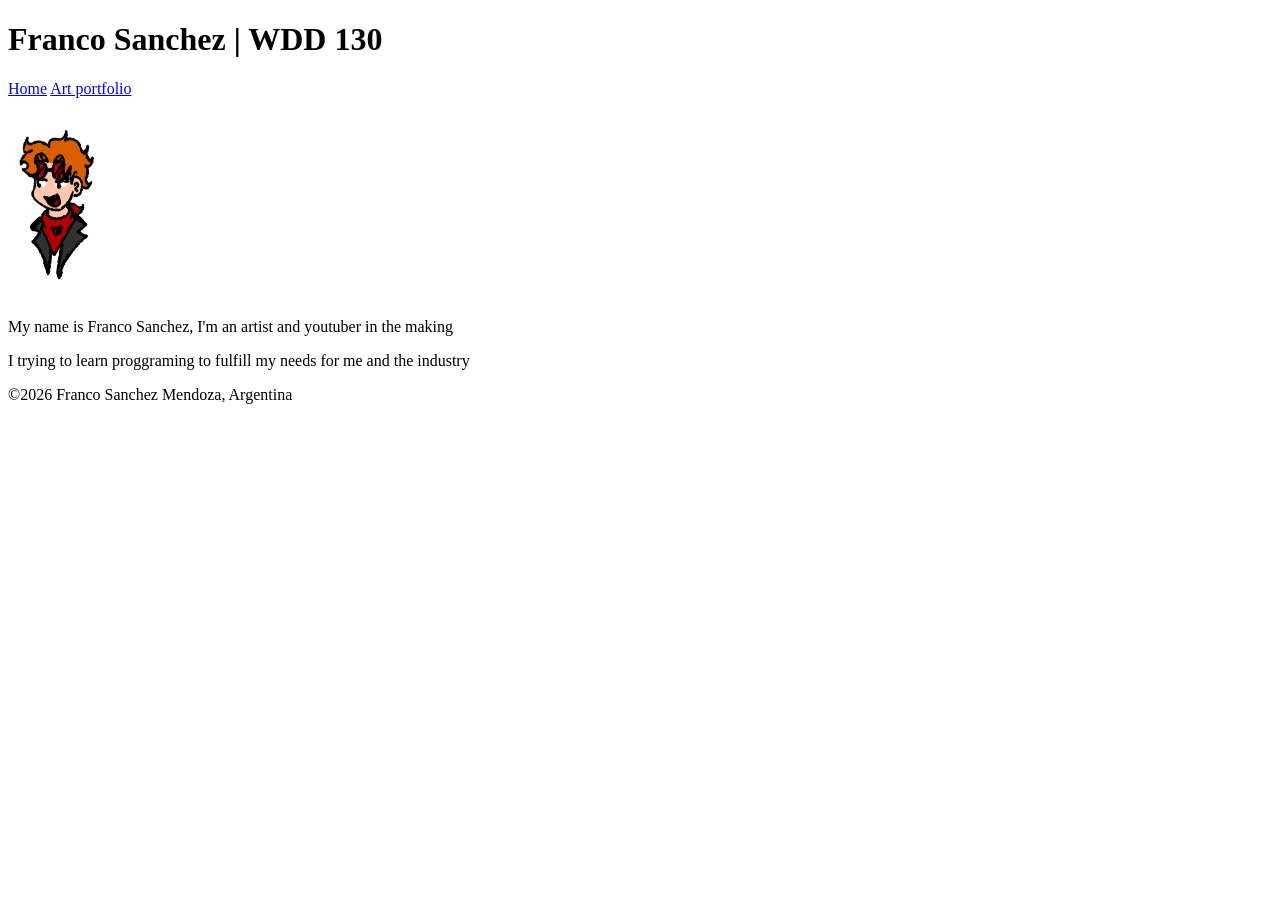
==== index.html @ 1d523311 "New changes to the Index" ====
<!DOCTYPE html>
<html lang="en">

<head>
    <meta charset="UTF-8">
    <meta name="viewport" content="width=device-width, initial-scale=1.0">
    <title>Franco Sanchez | WDD 130</title>
</head>

<body>
    <h1>Franco Sanchez | WDD 130</h1>
    <header>
        <nav>
            <a href="#">Home</a>
            <a href="wwr/">Art portfolio</a>
        </nav>
    </header>
    <img src="images/profile.png" alt="Souly Image" width="100" height="200">
    <p>My name is Franco Sanchez, I'm an artist and youtuber in the making </p>
    <p>I trying to learn proggraming to fulfill my needs for me and the industry</p>
    <footer>
        <p>©2026 Franco Sanchez Mendoza, Argentina</p>
    </footer>
</body>

</html>
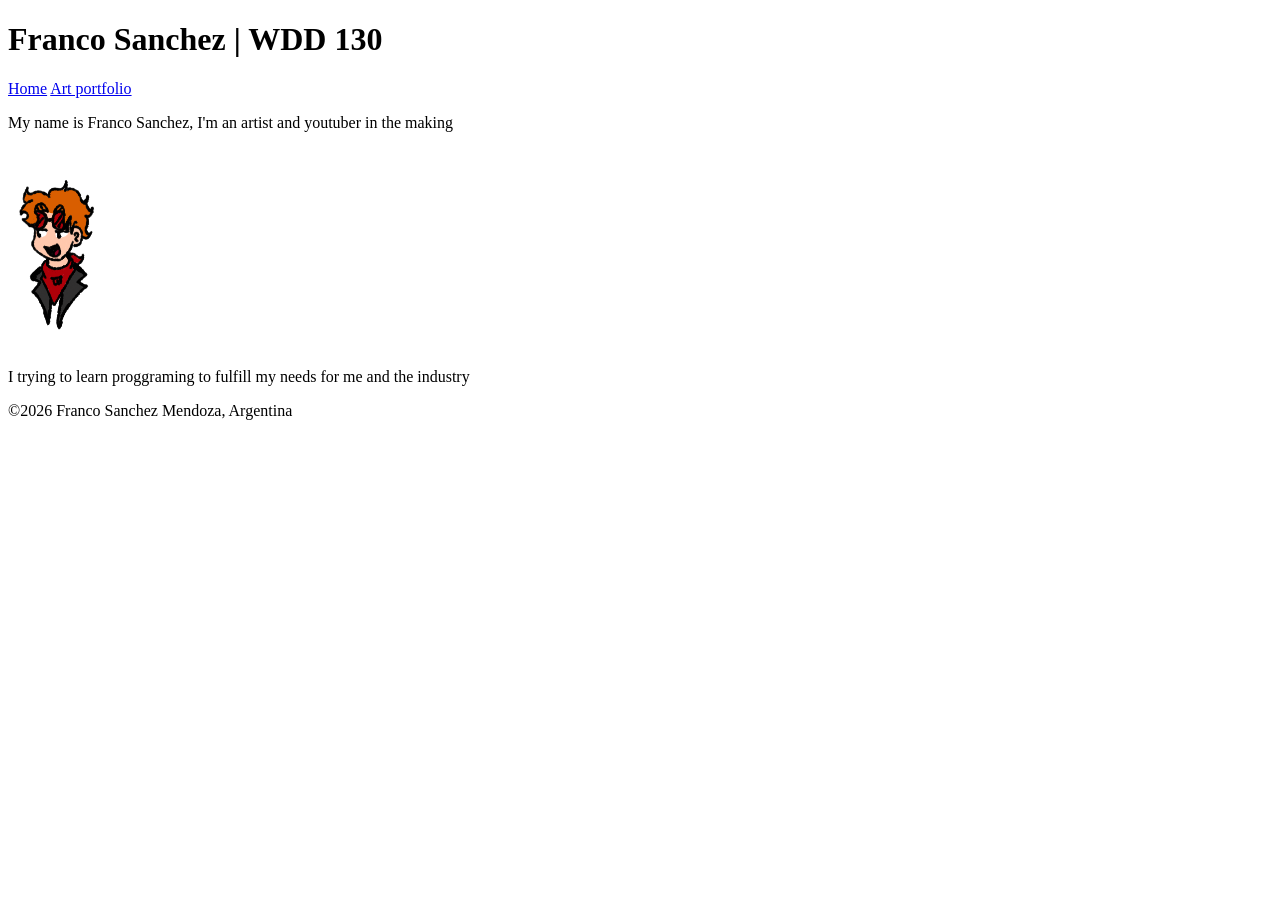
==== commit 7884c4f2: "Correction" ====
--- a/index.html
+++ b/index.html
@@ -15,9 +15,11 @@
             <a href="wwr/">Art portfolio</a>
         </nav>
     </header>
-    <img src="images/profile.png" alt="Souly Image" width="100" height="200">
-    <p>My name is Franco Sanchez, I'm an artist and youtuber in the making </p>
-    <p>I trying to learn proggraming to fulfill my needs for me and the industry</p>
+    <main>
+        <p>My name is Franco Sanchez, I'm an artist and youtuber in the making </p>
+        <img src="images/profile.png" alt="Souly Image" width="100" height="200">
+        <p>I trying to learn proggraming to fulfill my needs for me and the industry</p>
+    </main>
     <footer>
         <p>©2026 Franco Sanchez Mendoza, Argentina</p>
     </footer>
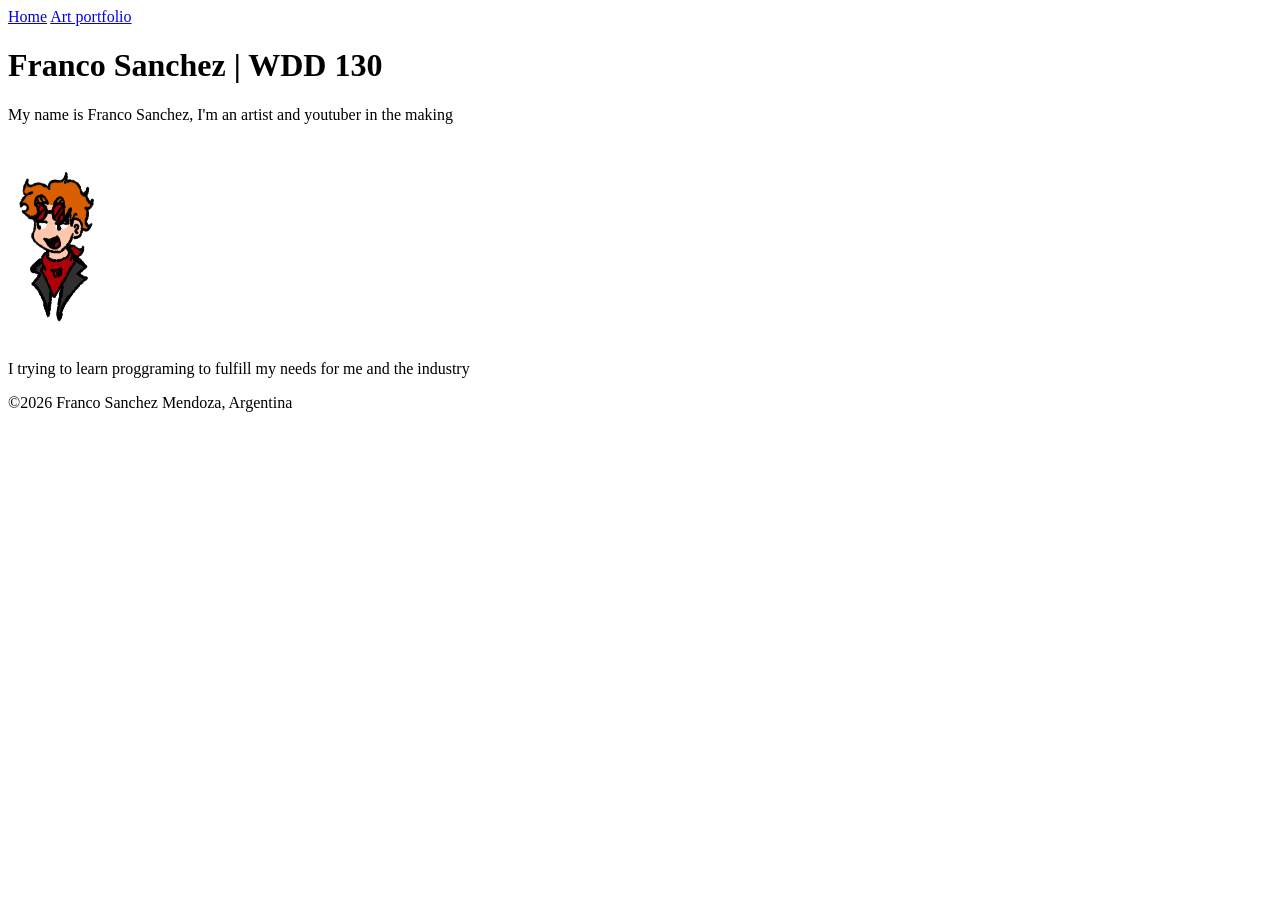
==== commit 0df7d44e: "Yet another correction" ====
--- a/index.html
+++ b/index.html
@@ -8,7 +8,6 @@
 </head>
 
 <body>
-    <h1>Franco Sanchez | WDD 130</h1>
     <header>
         <nav>
             <a href="#">Home</a>
@@ -16,6 +15,7 @@
         </nav>
     </header>
     <main>
+        <h1>Franco Sanchez | WDD 130</h1>
         <p>My name is Franco Sanchez, I'm an artist and youtuber in the making </p>
         <img src="images/profile.png" alt="Souly Image" width="100" height="200">
         <p>I trying to learn proggraming to fulfill my needs for me and the industry</p>
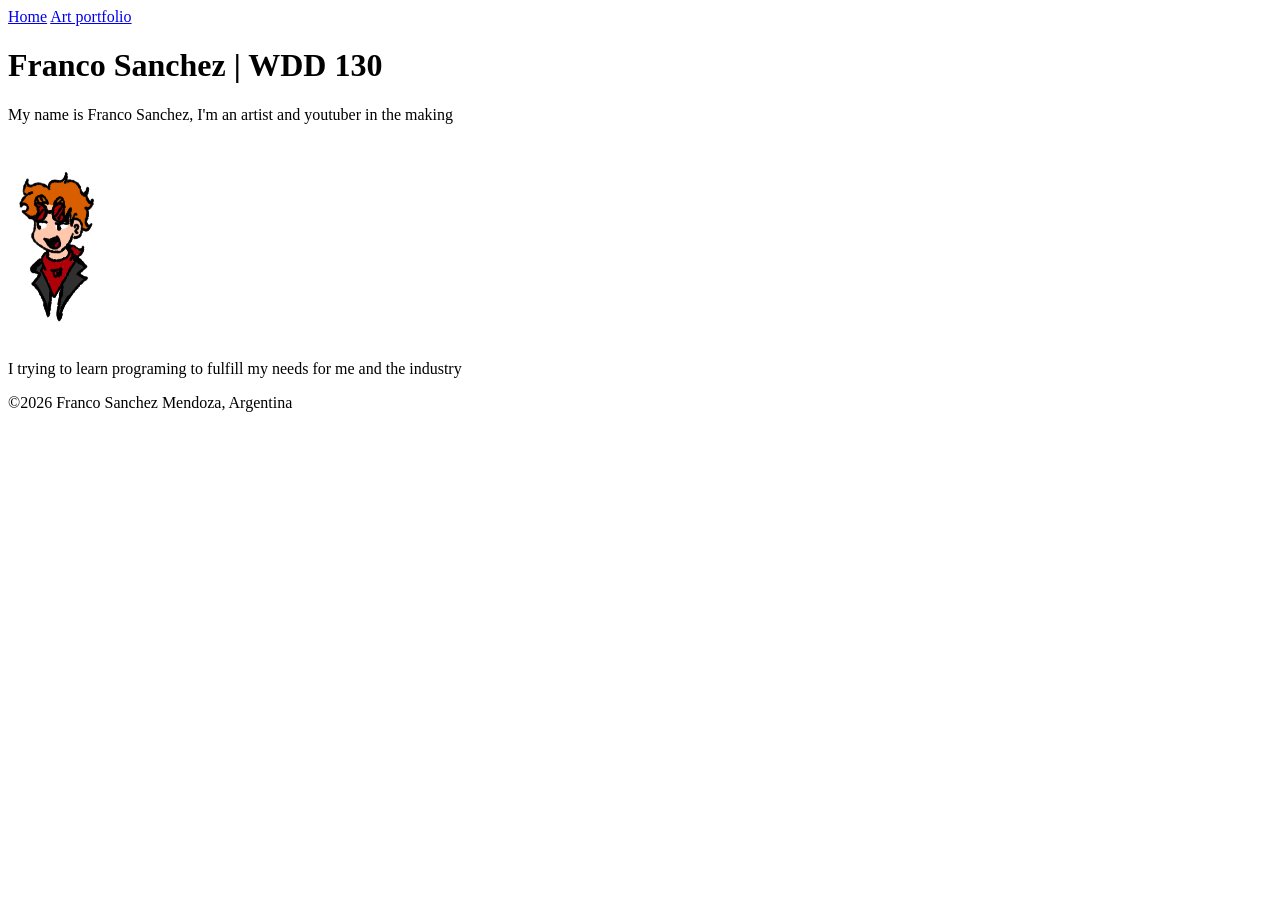
==== commit 67c9c411: "ae" ====
--- a/index.html
+++ b/index.html
@@ -18,7 +18,7 @@
         <h1>Franco Sanchez | WDD 130</h1>
         <p>My name is Franco Sanchez, I'm an artist and youtuber in the making </p>
         <img src="images/profile.png" alt="Souly Image" width="100" height="200">
-        <p>I trying to learn proggraming to fulfill my needs for me and the industry</p>
+        <p>I trying to learn programing to fulfill my needs for me and the industry</p>
     </main>
     <footer>
         <p>©2026 Franco Sanchez Mendoza, Argentina</p>
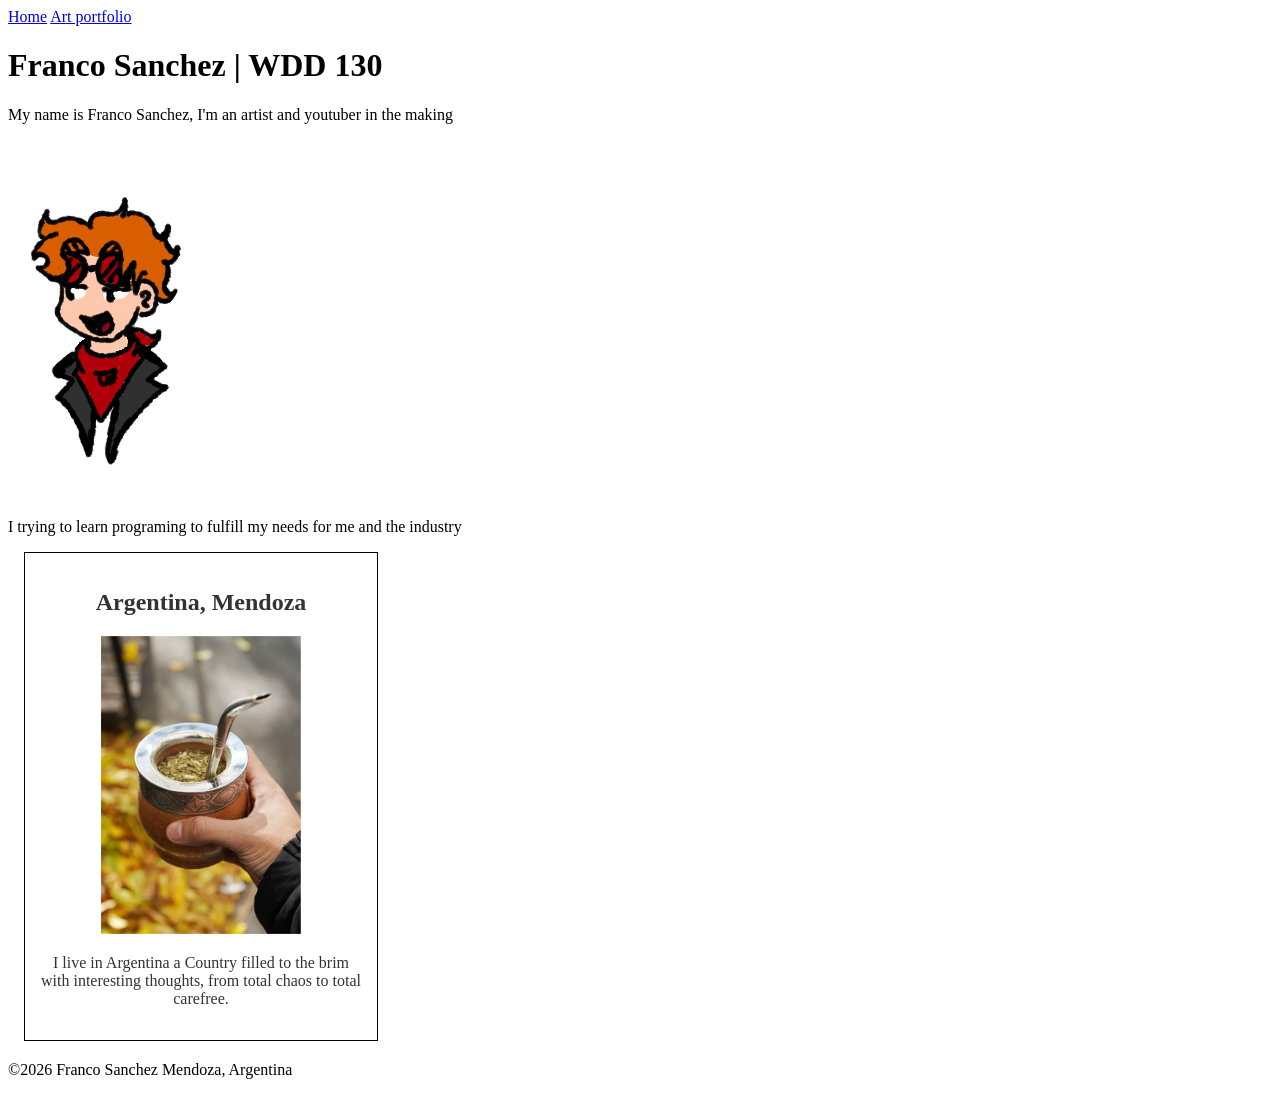
==== commit ae45da43: "New" ====
--- a/index.html
+++ b/index.html
@@ -5,6 +5,9 @@
     <meta charset="UTF-8">
     <meta name="viewport" content="width=device-width, initial-scale=1.0">
     <title>Franco Sanchez | WDD 130</title>
+    <meta name="author" content="Franco Sanchez">
+    <meta name="description" content="This is the Page of Franco Sanchez with the purpose of becoming a future portfolio">
+    <link rel="stylesheet" href="styles/styles.css">
 </head>
 
 <body>
@@ -17,9 +20,14 @@
     <main>
         <h1>Franco Sanchez | WDD 130</h1>
         <p>My name is Franco Sanchez, I'm an artist and youtuber in the making </p>
-        <img src="images/profile.png" alt="Souly Image" width="100" height="200">
+        <img src="images/profile.png" alt="Souly Image">
         <p>I trying to learn programing to fulfill my needs for me and the industry</p>
     </main>
+    <aside>
+        <h2>Argentina, Mendoza</h2>
+        <img src="images/mate.jpg" alt="Matecito">
+        <p>I live in Argentina a Country filled to the brim with interesting thoughts, from total chaos to total carefree.</p>
+    </aside>
     <footer>
         <p>©2026 Franco Sanchez Mendoza, Argentina</p>
     </footer>
--- a/styles/styles.css
+++ b/styles/styles.css
@@ -0,0 +1,26 @@
+main {
+    max-width: 840px;
+}
+aside {
+
+    width: 20rem;
+    margin: 1rem;
+    border: 1px solid black;
+    padding: 1rem;
+    background-color: rgb(235, 219, 191/0.2);
+    color: #333;
+    text-align: center;
+}
+aside img {
+    width: 200px;
+    height: auto;
+}
+main image {
+    width: 150px;
+    height: auto;
+}
+p {padding: 0;}
+footer{
+    margin-top: 20px;
+    border-top: 1px, solid black; 
+}
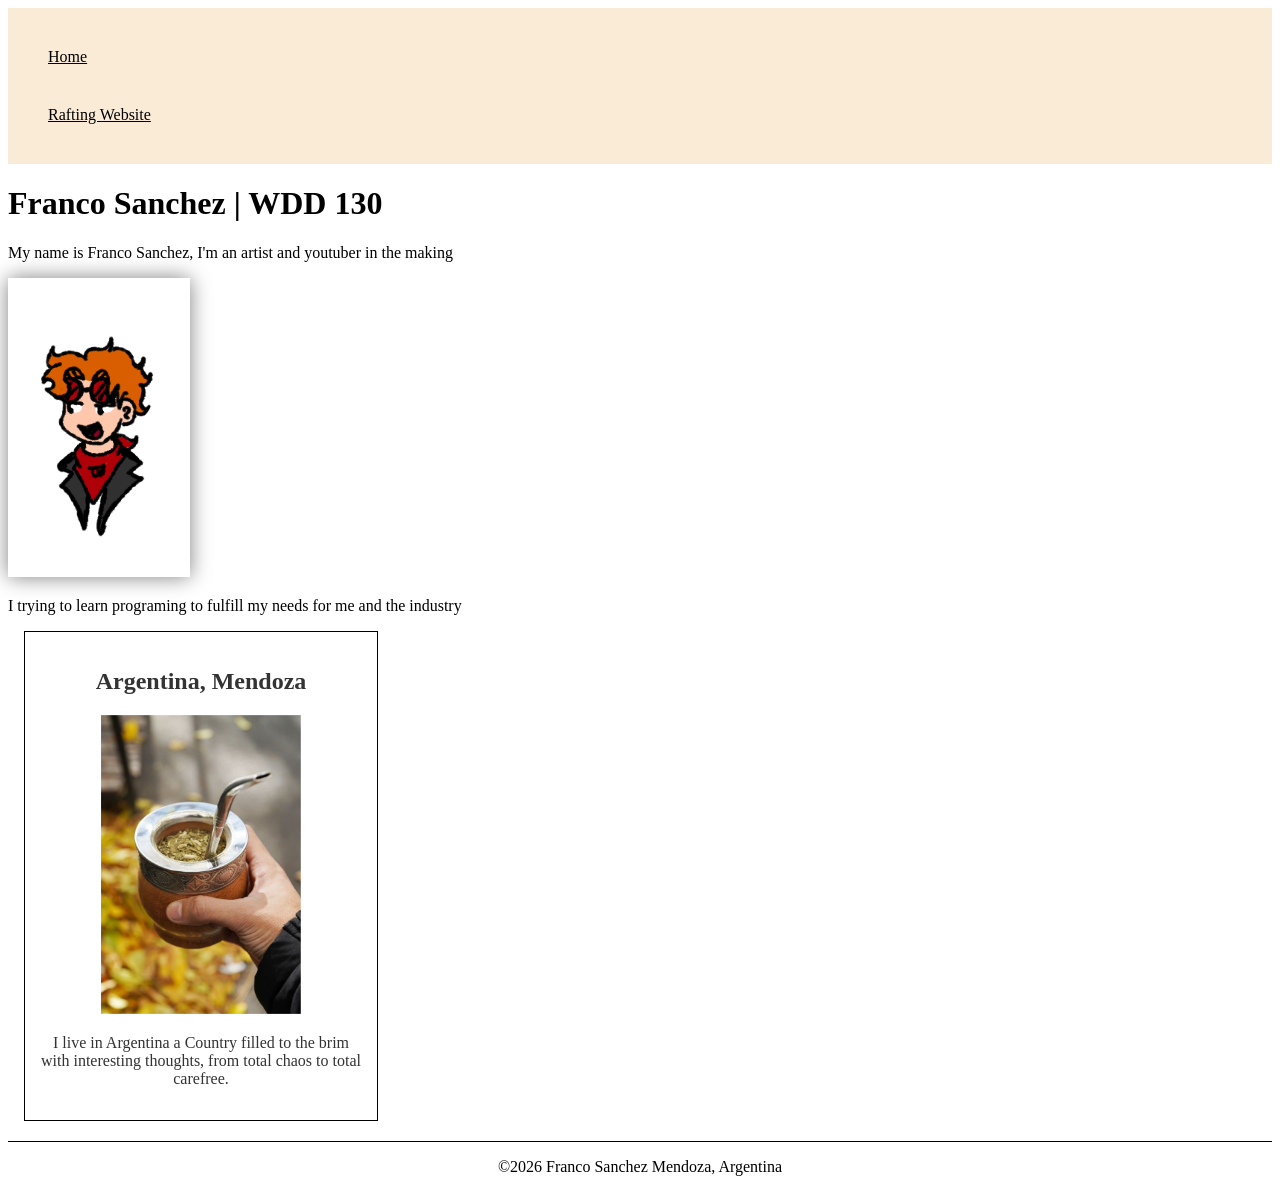
==== commit 2859bbc6: "Jijo" ====
--- a/index.html
+++ b/index.html
@@ -14,7 +14,7 @@
     <header>
         <nav>
             <a href="#">Home</a>
-            <a href="wwr/">Art portfolio</a>
+            <a href="wwr/">Rafting Website</a>
         </nav>
     </header>
     <main>
--- a/styles/styles.css
+++ b/styles/styles.css
@@ -1,5 +1,18 @@
 main {
     max-width: 840px;
+}
+nav {
+    background-color: antiquewhite;
+    padding: 20px;
+}
+nav a {
+    color: #000;
+    padding: 20px;
+    display: block;
+}
+
+h1 {
+    color: #000;
 }
 aside {
 
@@ -7,7 +20,7 @@
     margin: 1rem;
     border: 1px solid black;
     padding: 1rem;
-    background-color: rgb(235, 219, 191/0.2);
+    background-color: (rgb( 235, 219, 191 )/0.2);
     color: #333;
     text-align: center;
 }
@@ -15,12 +28,16 @@
     width: 200px;
     height: auto;
 }
-main image {
+main img {
     width: 150px;
     height: auto;
+    border: 1px, #000;
+    padding: 1rem;
+    box-shadow: 0 0 20px gray;
 }
 p {padding: 0;}
 footer{
     margin-top: 20px;
-    border-top: 1px, solid black; 
+    border-top: 1px solid black;
+    text-align: center;
 }
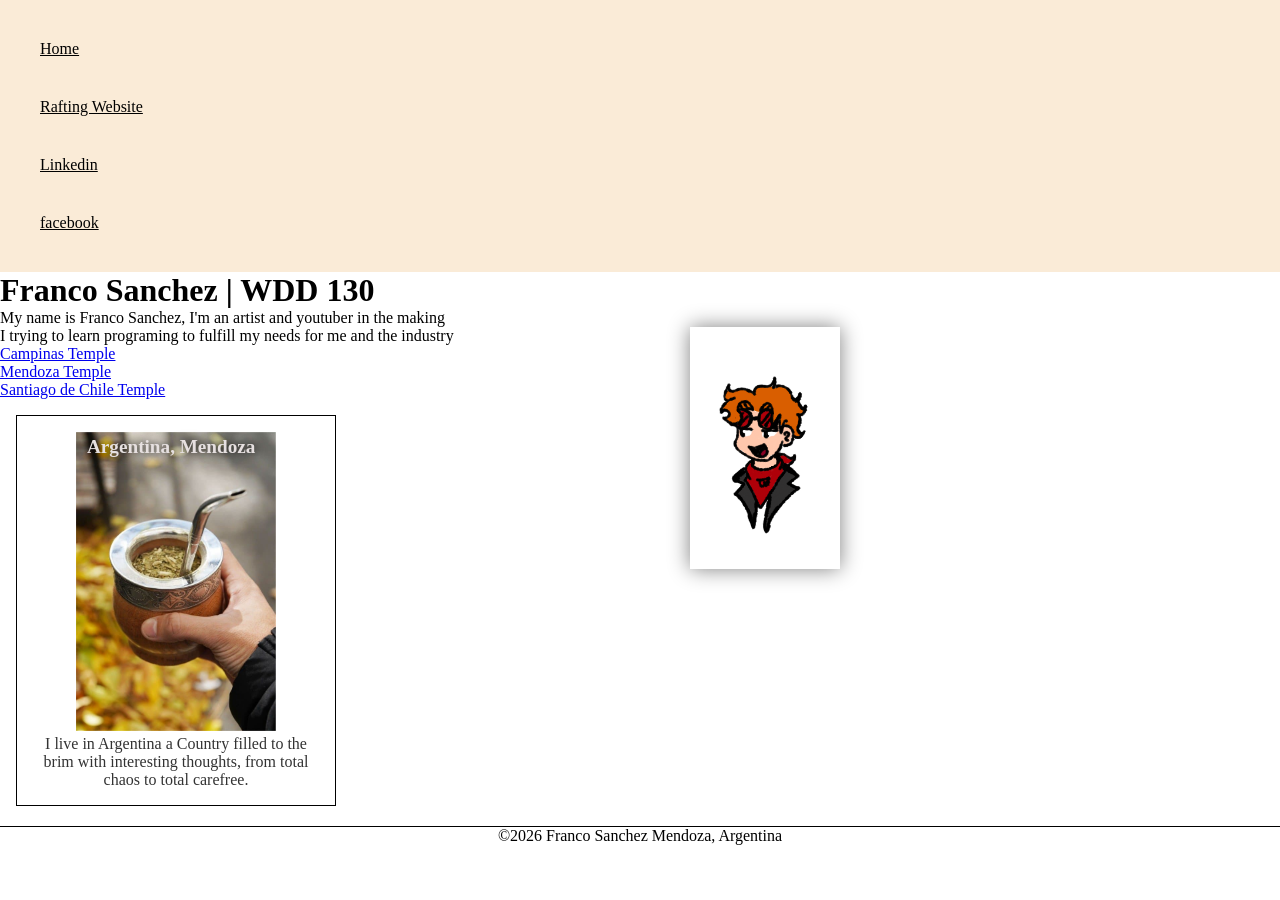
==== commit babcdc9d: "Se me jijean los jijolines" ====
--- a/index.html
+++ b/index.html
@@ -6,7 +6,8 @@
     <meta name="viewport" content="width=device-width, initial-scale=1.0">
     <title>Franco Sanchez | WDD 130</title>
     <meta name="author" content="Franco Sanchez">
-    <meta name="description" content="This is the Page of Franco Sanchez with the purpose of becoming a future portfolio">
+    <meta name="description"
+      content="This is the Page of Franco Sanchez with the purpose of becoming a future portfolio">
     <link rel="stylesheet" href="styles/styles.css">
 </head>
 
@@ -15,6 +16,8 @@
         <nav>
             <a href="#">Home</a>
             <a href="wwr/">Rafting Website</a>
+            <a href="www.linkedin.com/in/franco-sanchez-358b66241">Linkedin</a>
+            <a href="https://facebook.com.">facebook</a>
         </nav>
     </header>
     <main>
@@ -22,11 +25,23 @@
         <p>My name is Franco Sanchez, I'm an artist and youtuber in the making </p>
         <img src="images/profile.png" alt="Souly Image">
         <p>I trying to learn programing to fulfill my needs for me and the industry</p>
+        <ul>
+            <li><a href="https://www.churchofjesuschrist.org/temples/details/campinas-brazil-temple"
+                  target="_blank">Campinas Temple</a>
+            </li>
+            <li><a href="https://www.churchofjesuschrist.org/temples/details/mendoza-argentina-temple"
+                  target="_blank">Mendoza Temple</a>
+            </li>
+            <li><a href="https://www.churchofjesuschrist.org/temples/details/santiago-chile-temple"
+                  target="_blank">Santiago de Chile Temple</a>
+            </li>
+        </ul>
     </main>
-    <aside>
+    <aside class="box">
         <h2>Argentina, Mendoza</h2>
         <img src="images/mate.jpg" alt="Matecito">
-        <p>I live in Argentina a Country filled to the brim with interesting thoughts, from total chaos to total carefree.</p>
+        <p>I live in Argentina a Country filled to the brim with interesting thoughts, from total
+            chaos to total carefree.</p>
     </aside>
     <footer>
         <p>©2026 Franco Sanchez Mendoza, Argentina</p>
--- a/styles/styles.css
+++ b/styles/styles.css
@@ -1,43 +1,78 @@
+:root {
+    --maincolore: #000;
+    --fondocolore: rgb(235, 219, 191);
+}
+
+* {
+    margin: 0;
+    padding: 0;
+    box-sizing: border-box;
+}
+
 main {
     max-width: 840px;
 }
+
 nav {
     background-color: antiquewhite;
     padding: 20px;
 }
+
 nav a {
-    color: #000;
+    color: var(--maincolore);
     padding: 20px;
     display: block;
 }
 
 h1 {
-    color: #000;
+    color: var(--maincolore);
 }
+
 aside {
-
+    position: relative;
     width: 20rem;
-    margin: 1rem;
-    border: 1px solid black;
-    padding: 1rem;
-    background-color: (rgb( 235, 219, 191 )/0.2);
-    color: #333;
     text-align: center;
 }
+
+aside h2 {
+    position: absolute;
+    top: 20px;
+    left: 70px;
+    font-size: larger;
+    color: #e6e0e0;
+    text-shadow: 0 0 10px #000;
+}
+
 aside img {
     width: 200px;
     height: auto;
 }
+
 main img {
     width: 150px;
     height: auto;
-    border: 1px, #000;
+    border: 1px var(--maincolore);
     padding: 1rem;
     box-shadow: 0 0 20px gray;
+    float: right;
 }
-p {padding: 0;}
-footer{
+
+p {
+    padding: 0;
+}
+
+footer {
     margin-top: 20px;
-    border-top: 1px solid black;
+    border-top: 1px solid var(--maincolore);
     text-align: center;
+}
+
+/* Class Selectors */
+
+.box {
+    margin: 1rem;
+    border: 1px solid var(--maincolore);
+    padding: 1rem;
+    background-color: (var(--fondocolore)/0.2);
+    color: #333;
 }
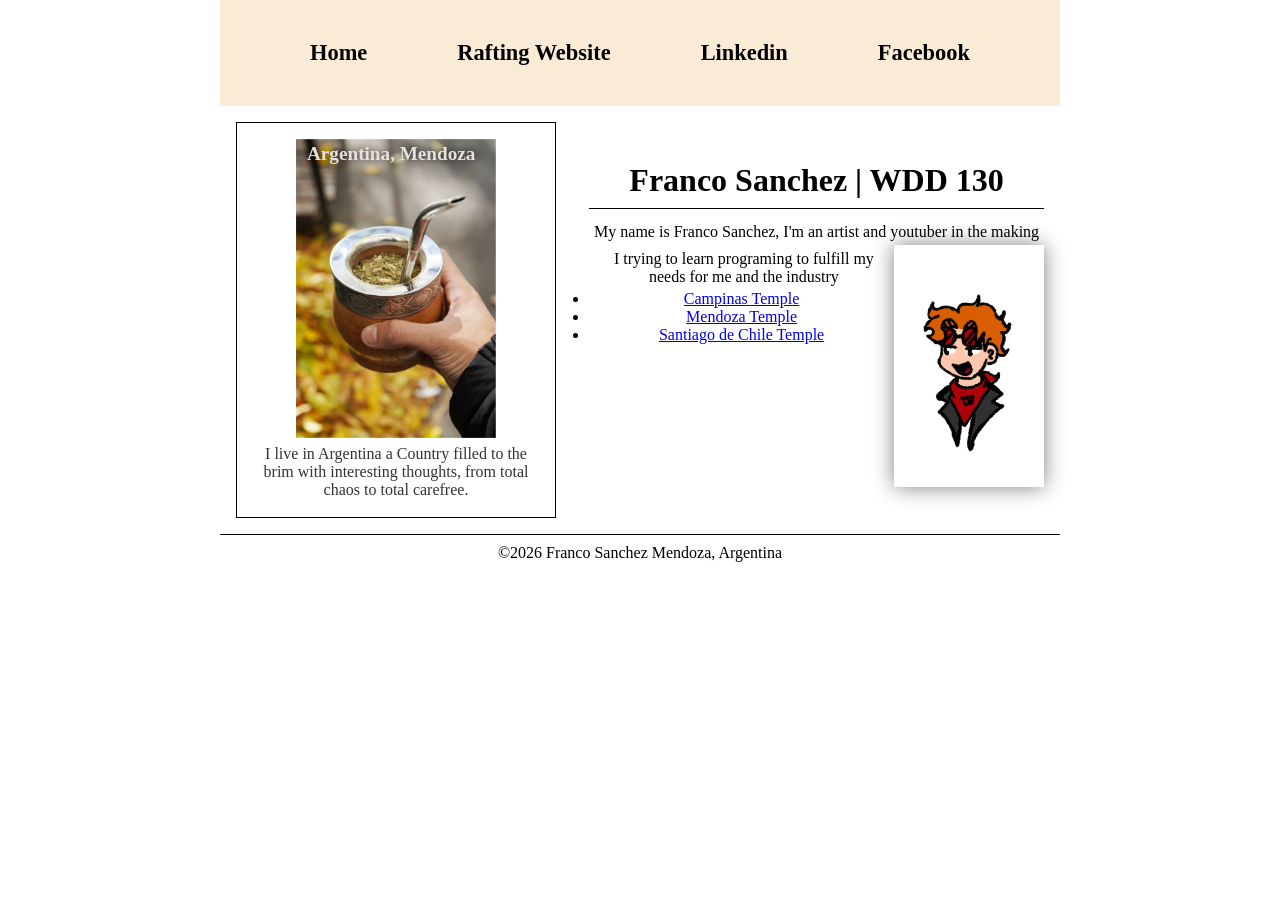
==== commit 29aa466f: "CSS ae" ====
--- a/index.html
+++ b/index.html
@@ -17,32 +17,35 @@
             <a href="#">Home</a>
             <a href="wwr/">Rafting Website</a>
             <a href="www.linkedin.com/in/franco-sanchez-358b66241">Linkedin</a>
-            <a href="https://facebook.com.">facebook</a>
+            <a href="https://facebook.com.">Facebook</a>
         </nav>
     </header>
-    <main>
-        <h1>Franco Sanchez | WDD 130</h1>
-        <p>My name is Franco Sanchez, I'm an artist and youtuber in the making </p>
-        <img src="images/profile.png" alt="Souly Image">
-        <p>I trying to learn programing to fulfill my needs for me and the industry</p>
-        <ul>
-            <li><a href="https://www.churchofjesuschrist.org/temples/details/campinas-brazil-temple"
-                  target="_blank">Campinas Temple</a>
-            </li>
-            <li><a href="https://www.churchofjesuschrist.org/temples/details/mendoza-argentina-temple"
-                  target="_blank">Mendoza Temple</a>
-            </li>
-            <li><a href="https://www.churchofjesuschrist.org/temples/details/santiago-chile-temple"
-                  target="_blank">Santiago de Chile Temple</a>
-            </li>
-        </ul>
-    </main>
-    <aside class="box">
-        <h2>Argentina, Mendoza</h2>
-        <img src="images/mate.jpg" alt="Matecito">
-        <p>I live in Argentina a Country filled to the brim with interesting thoughts, from total
-            chaos to total carefree.</p>
-    </aside>
+    <div class="grid">
+        <main>
+            <h1>Franco Sanchez | WDD 130</h1>
+            <p>My name is Franco Sanchez, I'm an artist and youtuber in the making </p>
+            <img src="images/profile.png" alt="Souly Image">
+            <p>I trying to learn programing to fulfill my needs for me and the industry</p>
+            <ul>
+                <li><a href="https://www.churchofjesuschrist.org/temples/details/campinas-brazil-temple"
+                      target="_blank">Campinas Temple</a>
+                </li>
+                <li><a href="https://www.churchofjesuschrist.org/temples/details/mendoza-argentina-temple"
+                      target="_blank">Mendoza Temple</a>
+                </li>
+                <li><a href="https://www.churchofjesuschrist.org/temples/details/santiago-chile-temple"
+                      target="_blank">Santiago de Chile Temple</a>
+                </li>
+            </ul>
+        </main>
+        <aside class="box">
+            <h2>Argentina, Mendoza</h2>
+            <img src="images/mate.jpg" alt="Matecito">
+            <p>I live in Argentina a Country filled to the brim with interesting thoughts, from
+                total
+                chaos to total carefree.</p>
+        </aside>
+    </div>
     <footer>
         <p>©2026 Franco Sanchez Mendoza, Argentina</p>
     </footer>
--- a/styles/styles.css
+++ b/styles/styles.css
@@ -11,27 +11,42 @@
 
 main {
     max-width: 840px;
+    margin: 1rem;
+    grid-column: 2/3;
+
 }
 
 nav {
     background-color: antiquewhite;
     padding: 20px;
+    display: flex;
+    justify-content: space-evenly;
+    align-items: center;
 }
 
 nav a {
+    display: block;
+    text-decoration: none;
+    font-size: 1.4rem;
+    font-weight: 700;
     color: var(--maincolore);
     padding: 20px;
-    display: block;
 }
 
 h1 {
     color: var(--maincolore);
+    padding: 2%;
+    margin-bottom: 2%;
+
+    border-bottom: 1px solid var(--maincolore);
 }
 
 aside {
     position: relative;
     width: 20rem;
     text-align: center;
+    grid-column: 1/2;
+    grid-row: 1/2;
 }
 
 aside h2 {
@@ -58,13 +73,19 @@
 }
 
 p {
-    padding: 0;
+    padding: 1%;
+}
+
+header,
+.grid,
+footer {
+    max-width: 840px;
+    margin: 0 auto;
+    text-align: center;
 }
 
 footer {
-    margin-top: 20px;
     border-top: 1px solid var(--maincolore);
-    text-align: center;
 }
 
 /* Class Selectors */
@@ -75,4 +96,9 @@
     padding: 1rem;
     background-color: (var(--fondocolore)/0.2);
     color: #333;
+}
+
+.grid {
+    display: grid;
+    align-items: center;
 }
